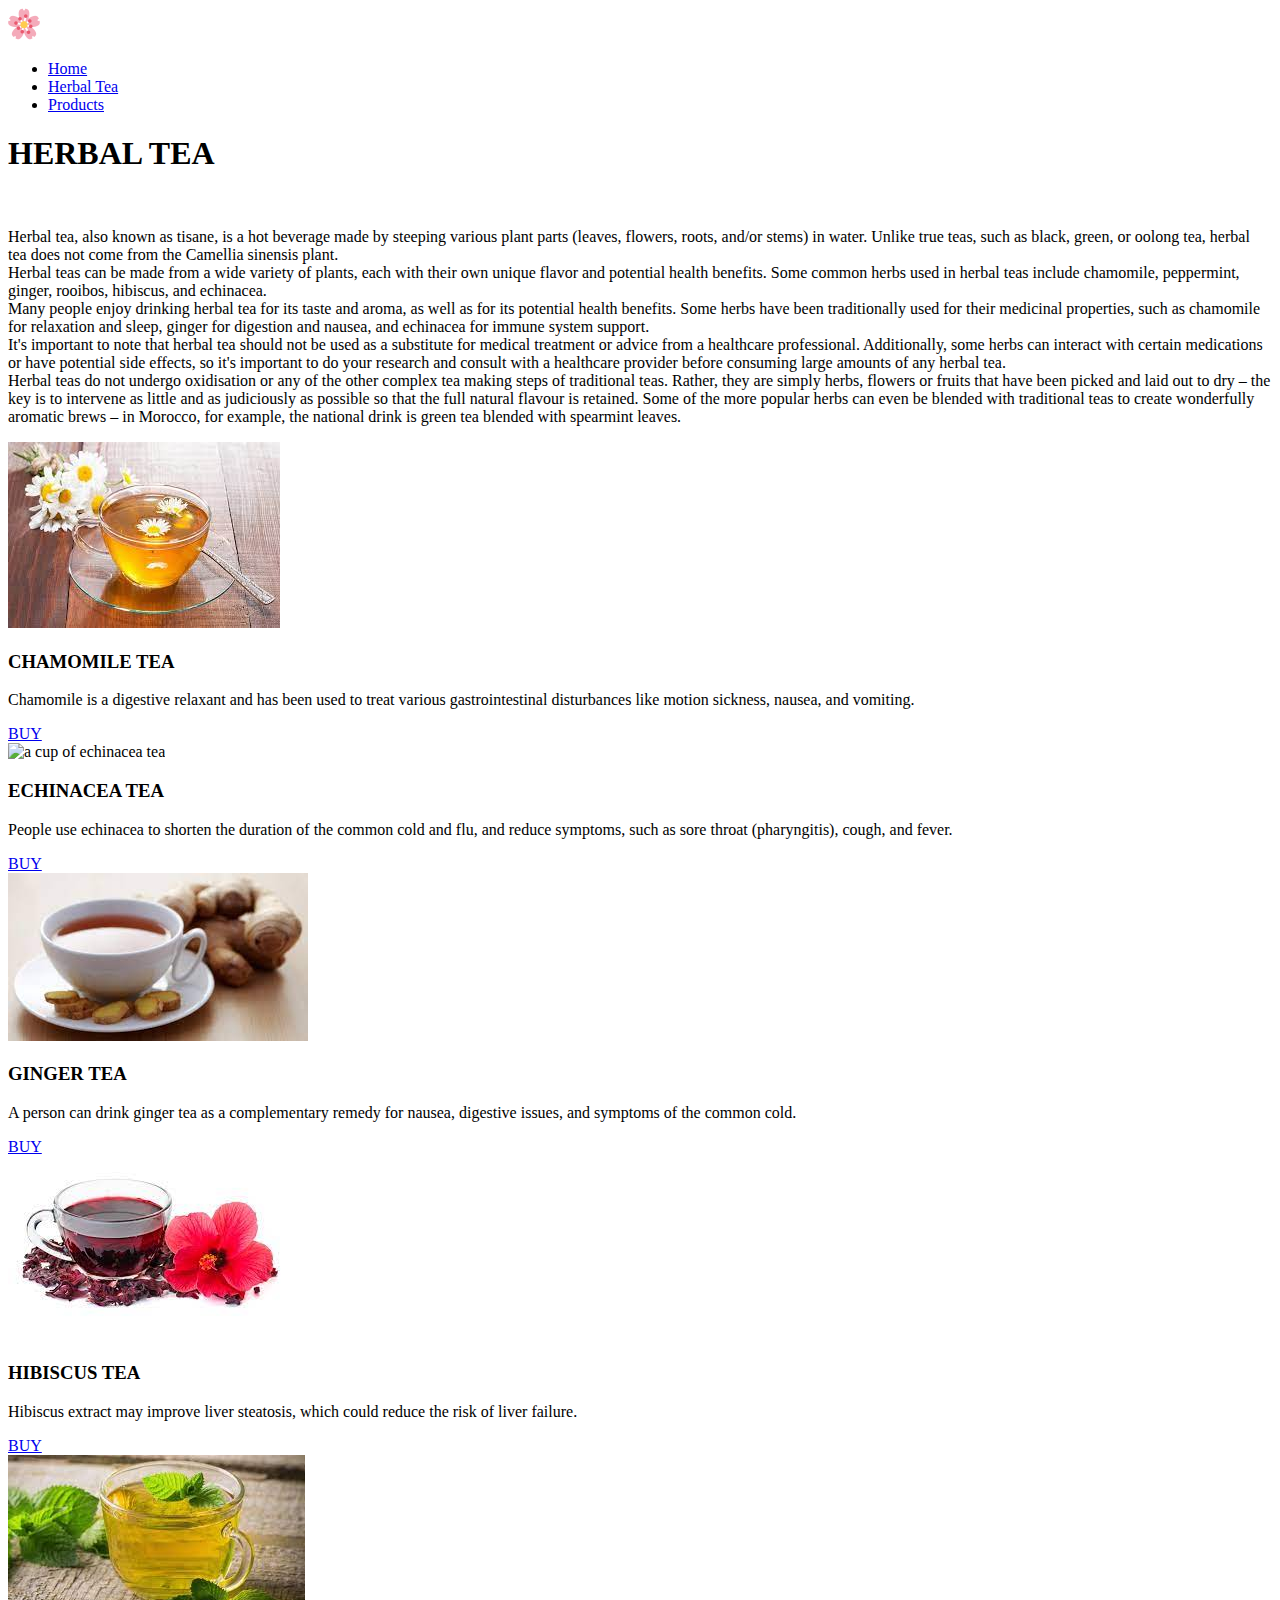
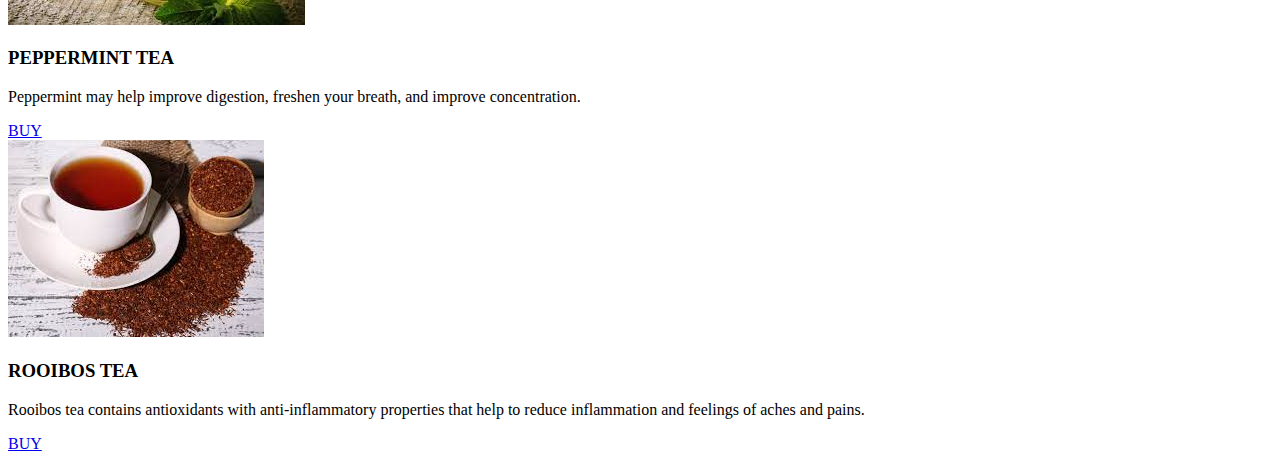
==== HTML/index.html @ 30d01c06 "project" ====
<!DOCTYPE html>
<html lang="en">
  <head>
    <meta charset="UTF-8" />
    <meta http-equiv="X-UA-Compatible" content="IE=edge" />
    <meta name="viewport" content="width=device-width, initial-scale=1.0" />
    <link rel="icon" type="x-icon" href="images/icon.png" />
    <title>HerbLyfe</title>
  </head>

  <body>
    <section id="home">
      <header>
        <a href="#"><img src="images/icon.png" alt="" /></a>

        <ul id="menu">
          <li><a href="#home">Home</a></li>
          <li><a href="#tea">Herbal Tea</a></li>
          <li><a href="#product">Products</a></li>
        </ul>
      </header>
    </section>

    <section id="tea">
      <div class="info">
        <h1>HERBAL TEA</h1>
        <br />
        <p>
          Herbal tea, also known as tisane, is a hot beverage made by steeping
          various plant parts (leaves, flowers, roots, and/or stems) in water.
          Unlike true teas, such as black, green, or oolong tea, herbal tea does
          not come from the Camellia sinensis plant.
          <br />
          Herbal teas can be made from a wide variety of plants, each with their
          own unique flavor and potential health benefits. Some common herbs
          used in herbal teas include chamomile, peppermint, ginger, rooibos,
          hibiscus, and echinacea.
          <br />
          Many people enjoy drinking herbal tea for its taste and aroma, as well
          as for its potential health benefits. Some herbs have been
          traditionally used for their medicinal properties, such as chamomile
          for relaxation and sleep, ginger for digestion and nausea, and
          echinacea for immune system support.
          <br />
          It's important to note that herbal tea should not be used as a
          substitute for medical treatment or advice from a healthcare
          professional. Additionally, some herbs can interact with certain
          medications or have potential side effects, so it's important to do
          your research and consult with a healthcare provider before consuming
          large amounts of any herbal tea.
          <br />
          Herbal teas do not undergo oxidisation or any of the other complex tea
          making steps of traditional teas. Rather, they are simply herbs,
          flowers or fruits that have been picked and laid out to dry – the key
          is to intervene as little and as judiciously as possible so that the
          full natural flavour is retained. Some of the more popular herbs can
          even be blended with traditional teas to create wonderfully aromatic
          brews – in Morocco, for example, the national drink is green tea
          blended with spearmint leaves.
        </p>
      </div>
    </section>

    <section id="product">
      <div class="container">
        <div class="box-container">
          <div class="box">
            <img
              src="[data-uri]"
              alt="a cup of chamomile tea"
            />
            <h3>CHAMOMILE TEA</h3>

            <p>
              Chamomile is a digestive relaxant and has been used to treat
              various gastrointestinal disturbances like motion sickness,
              nausea, and vomiting.
            </p>
            <a
              href="https://www.daraz.com.np/products/rakura-organic-green-tea-chamomile-25-bag-i103694658-s1024406500.html?spm=a2a0e.searchlist.list.4.3e7410ddgt13ge&search=1"
              class="btn"
              target="_blank"
              >BUY</a
            >
          </div>

          <div class="box">
            <img
              src="https://encrypted-tbn0.gstatic.com/images?q=tbn:ANd9GcS5TPLJW9aIGnRw0qlbAbS-dNzYQe7Kym8OeQ&usqp=CAU"
              alt="a cup of echinacea tea"
            />
            <h3>ECHINACEA TEA</h3>
            <p>
              People use echinacea to shorten the duration of the common cold
              and flu, and reduce symptoms, such as sore throat (pharyngitis),
              cough, and fever.
            </p>
            <a
              href="https://www.tea-and-coffee.com/echinacea-herb-tea"
              target="_blank"
              class="btn"
              >BUY</a
            >
          </div>

          <div class="box">
            <img
              src="[data-uri]"
              alt="a cup of ginger tea"
            />
            <h3>GINGER TEA</h3>
            <p>
              A person can drink ginger tea as a complementary remedy for
              nausea, digestive issues, and symptoms of the common cold.
            </p>
            <a
              href="https://www.daraz.com.np/products/nepal-organic-green-tea-with-ginger-50-tea-bags-i103554566-s1024292246.html?spm=a2a0e.searchlist.list.38.644e7cd3zDkbOB&search=1"
              target="_blank"
              class="btn"
              >BUY</a
            >
          </div>

          <div class="box">
            <img
              src="[data-uri]"
              alt="a cup of hibiscus tea"
            />
            <h3>HIBISCUS TEA</h3>
            <p>
              Hibiscus extract may improve liver steatosis, which could reduce
              the risk of liver failure.
            </p>
            <a
              href="https://www.daraz.com.np/products/hibiscus-tea-hibiscus-party-by-tea-amo-nepal-10-grams-i112864793-s1030648480.html?spm=a2a0e.searchlist.list.6.619f7cd3qVpjtJ&search=1"
              target="_blank"
              class="btn"
              >BUY</a
            >
          </div>

          <div class="box">
            <img
              src="[data-uri]"
              alt="a cup of peppermint tea"
            />
            <h3>PEPPERMINT TEA</h3>
            <p>
              Peppermint may help improve digestion, freshen your breath, and
              improve concentration.
            </p>
            <a
              href="https://www.daraz.com.np/products/rakura-organic-green-tea-peppermint-25-bag-i103992210-s1024758259.html?spm=a2a0e.searchlist.list.4.32315db6TACCnW&search=1"
              target="_blank"
              class="btn"
              >BUY</a
            >
          </div>

          <div class="box">
            <img
              src="[data-uri]"
              alt="a cup of rooibos tea"
            />
            <h3>ROOIBOS TEA</h3>
            <p>
              Rooibos tea contains antioxidants with anti-inflammatory
              properties that help to reduce inflammation and feelings of aches
              and pains.
            </p>
            <a
              href="https://dragonflytea.com/products/rooibos-choco-chai-spiced-redbush"
              target="_blank"
              class="btn"
              >BUY</a
            >
          </div>
        </div>
      </div>
    </section>
  </body>
</html>
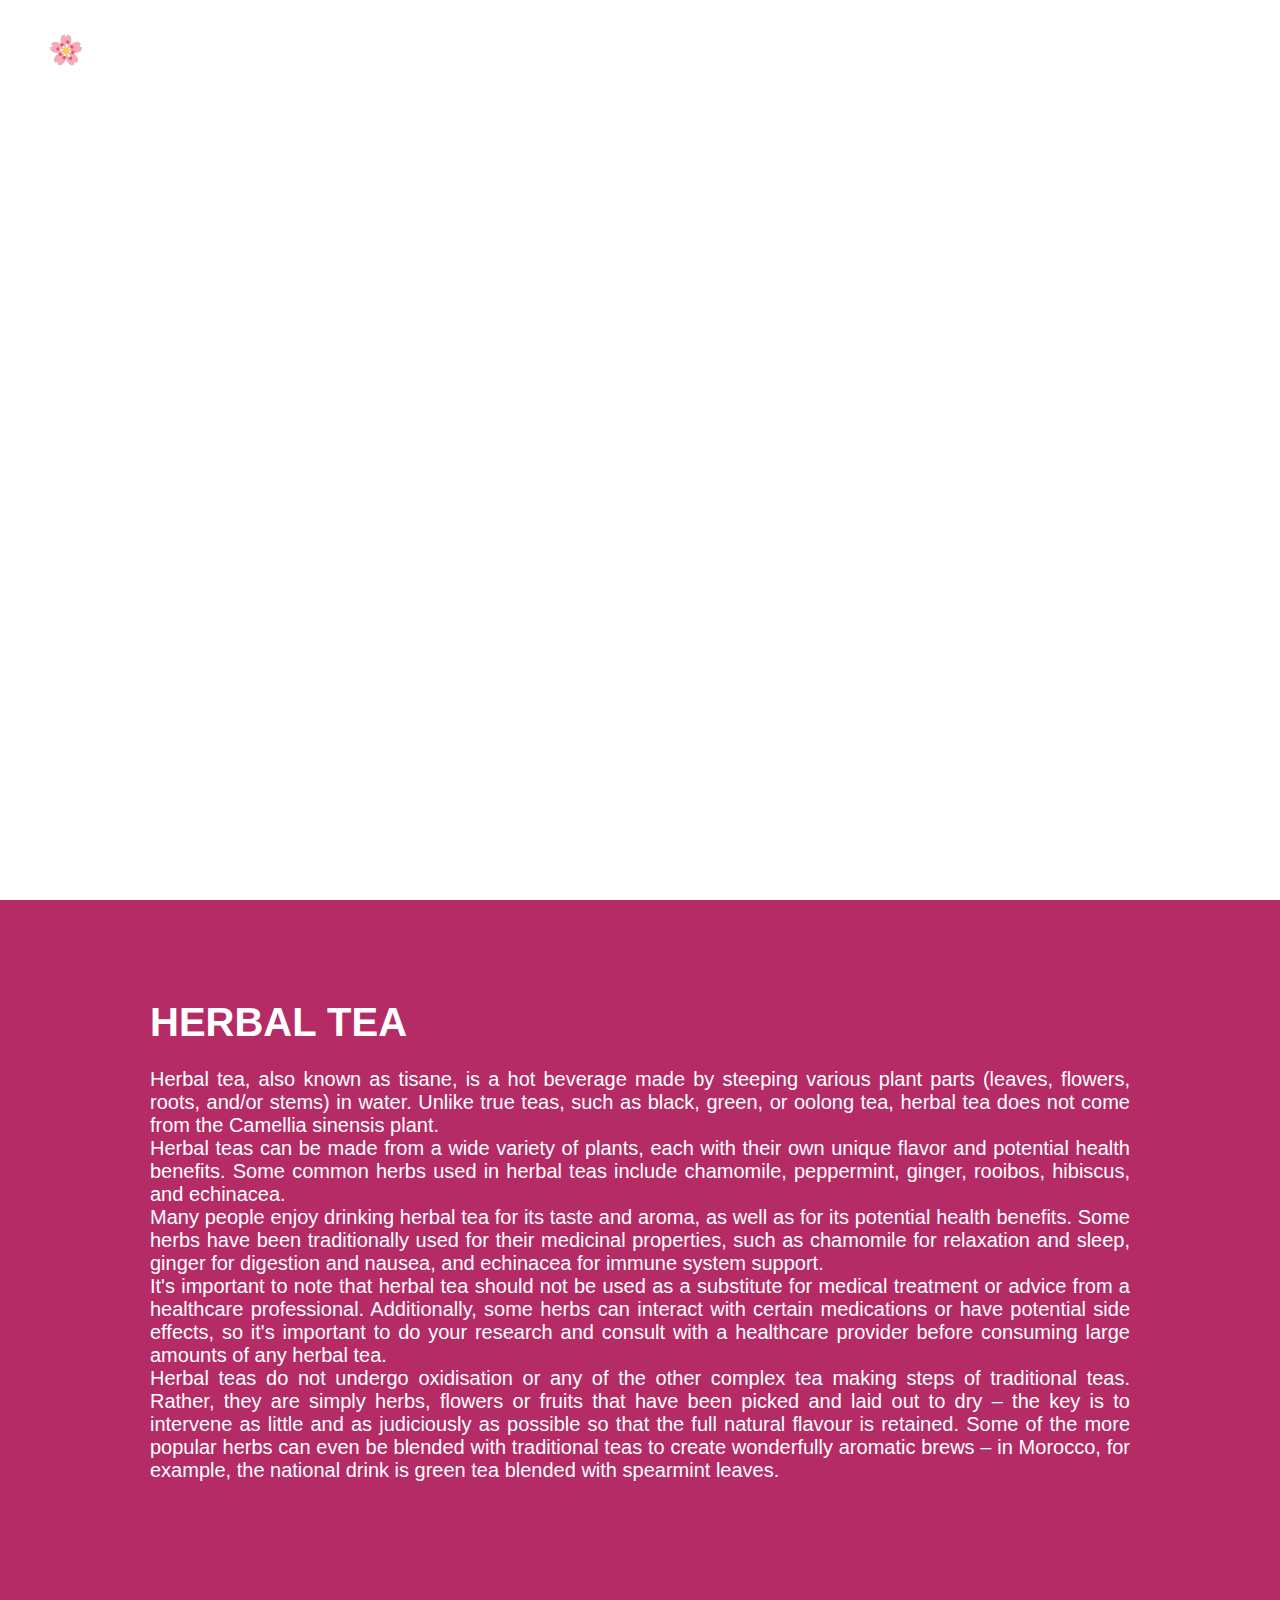
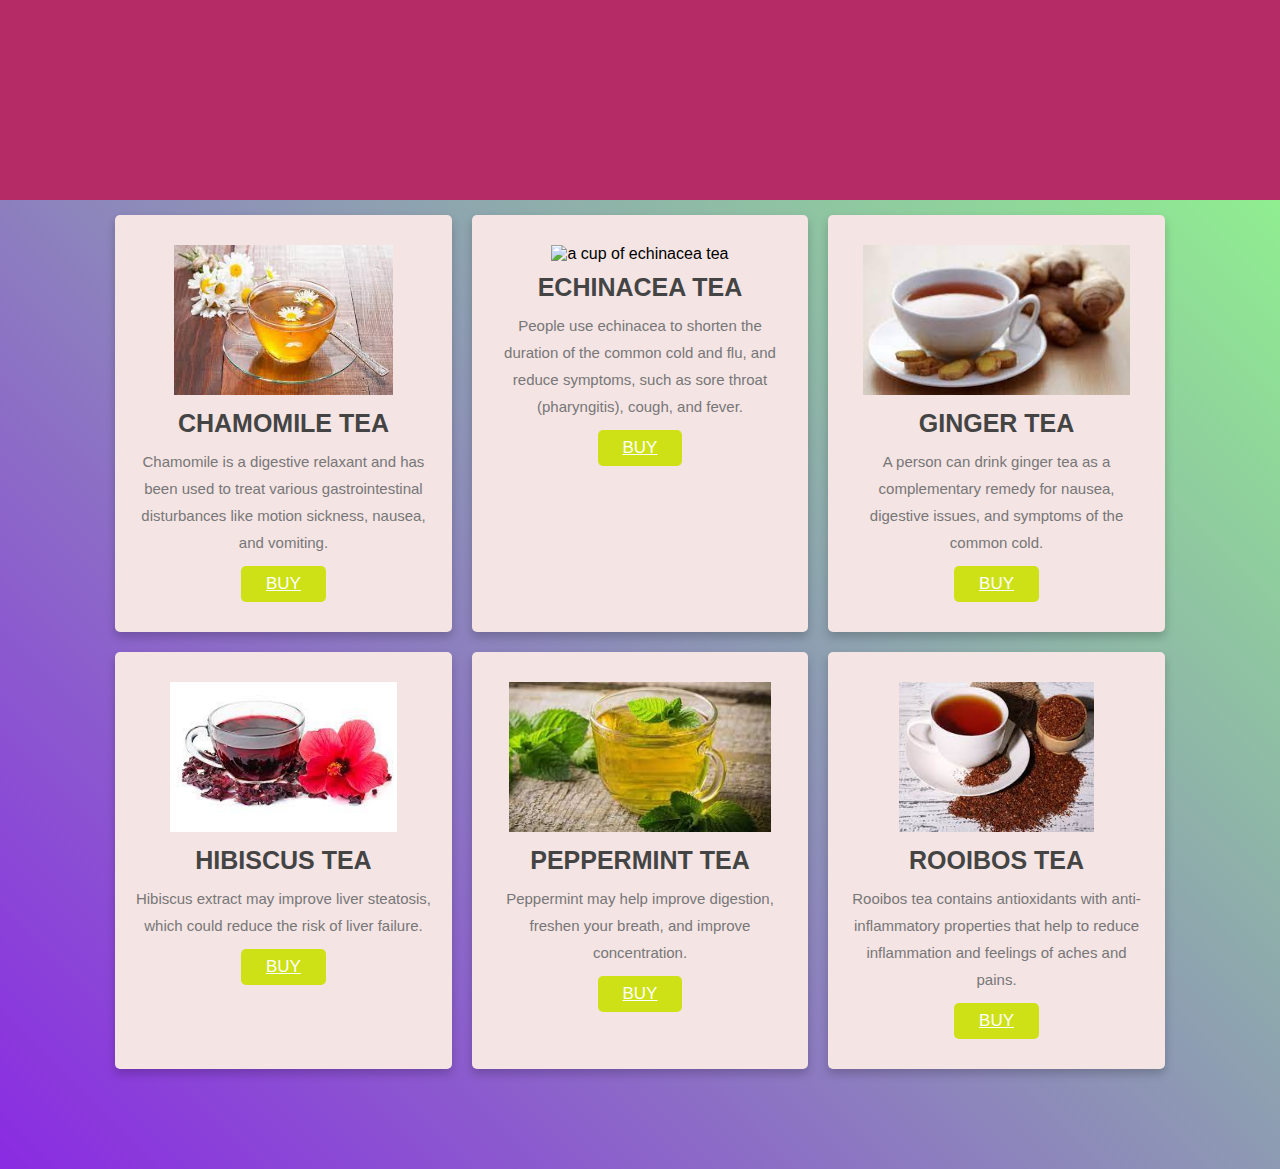
==== commit 4ac5a7db: "save" ====
--- a/HTML/index.html
+++ b/HTML/index.html
@@ -6,6 +6,7 @@
     <meta name="viewport" content="width=device-width, initial-scale=1.0" />
     <link rel="icon" type="x-icon" href="images/icon.png" />
     <title>HerbLyfe</title>
+    <link rel="stylesheet" href="style.css" />
   </head>
 
   <body>
--- a/HTML/style.css
+++ b/HTML/style.css
@@ -0,0 +1,125 @@
+*{
+  margin: 0;
+  padding: 0;
+}
+
+html{
+  scroll-behavior: smooth;
+}
+
+body{
+  font-size: 100%;
+  font-family: sans-serif;
+}
+
+div, section, span, ul, li, a, header{
+  box-sizing: border-box;
+}
+
+header{
+  width: 100%;
+  display: flex;
+  justify-content: space-between;
+  padding: 20px 50px;
+  align-items: center;
+  position: fixed;
+  z-index: 999;
+}
+
+#menu li{
+  list-style: none;
+  display: inline-block;
+  margin: 20px;
+}
+
+#menu li a{
+  color: #fff;
+  text-decoration: none;
+  font-size: 20px;
+}
+
+section{
+  width: 100%;
+  float: left;
+  height: 100vh;
+  position: relative;
+}
+
+#home{
+ background-image: url(https://th.bing.com/th/id/OIP.Nu-ODJ7lGlZ8P3qD9kyBiQHaE6?w=283&h=188&c=7&r=0&o=5&dpr=1.3&pid=1.7);
+ background-repeat: no-repeat;
+ background-size: cover;
+}
+
+#tea{
+   background-color: #B52B65;
+}
+
+.info
+{
+  margin: 100px 150px;
+  text-align: justify;
+  color: #fff;
+  font-size: 20px;
+  }
+
+
+.container{
+  background:linear-gradient(45deg, blueviolet, lightgreen);
+  padding:15px 9%;
+  padding-bottom: 100px;
+}
+
+.container .box-container{
+  display: grid;
+  grid-template-columns: repeat(auto-fit, minmax(300Px, 1fr));
+  gap: 20px;
+}
+
+.container .box-container .box{
+  box-shadow: 0 5px 10px rgba(0,0,0,.2);
+  border-radius: 5px;
+  background: #f4e4e4;
+  text-align: center;
+  padding:30px 20px;
+}
+
+.container .box-container .box img{
+
+ height: 150px;
+ align-items: center;
+}
+
+.container .box-container .box h3{
+  color:#444;
+  font-size: 25px;
+  padding:10px 10px;
+}
+
+.container .box-container .box p{
+  color:#777;
+  font-size: 15px;
+  line-height: 1.8;
+}
+
+.container .box-container .box .btn{
+  margin-top: 10px;
+  display: inline-block;
+  background:#cde116;
+  color:#fff;
+  font-size: 17px;
+  border-radius: 5px;
+  padding: 8px 25px;
+}
+
+.container .box-container .box .btn:hover{
+  letter-spacing: 1px;
+}
+
+
+
+@media (max-width:768px){
+  .container{
+      padding:20px;
+  }
+}
